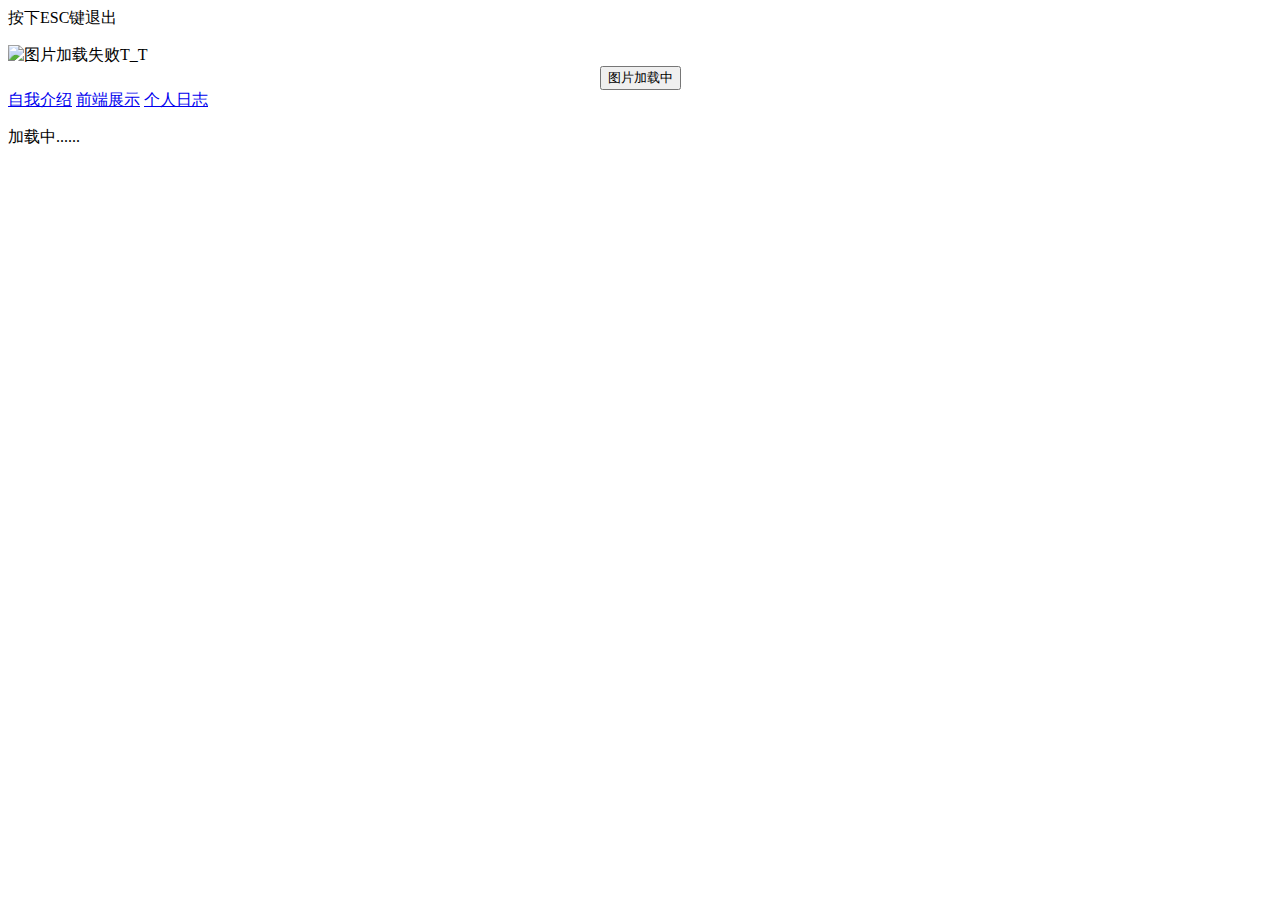
==== index.html @ 0b2aef94 "hw4_5" ====
<html>
	<head>
		<meta http-equiv="Content-Type" content="text/html" charset="UTF-8">
		<script src="index/jquery.min.js" type="text/javascript"></script>
		<link rel="stylesheet" href="index/index.css">
		<link rel="stylesheet" href="index/hw4.css">
	</head>
		
	<script>
		var commitPage = 1;
		var commitState = -1;
		function seeCommit(){
			if(commitState == 1){
				return;
			}
			if(commitState == -1){
				commitState = 0;
			}
			$('#commitBtn').html("获取评论中");
			$.ajax({url:"commit" + commitPage + ".json",async:true,success: function(data){
				var toLoad = JSON.parse(data);
				if(toLoad.commit.length == 0){
					commitState = 1;
					$('#commitBtn').html("没有更多评论");
				}
				else{
					$('#commitBtn').html("查看更多评论");
					for(var i = 0; i < toLoad.commit.length; i++){
						$('<p class="commitText">'+toLoad.commit[i].text+'<span class="commitTextRight"><span class="commitUserName">'+toLoad.commit[i].name+'&nbsp&nbsp&nbsp</span>发表于'+toLoad.commit[i].date+'</span></p>').appendTo($('#commit_text'));
					}
					commitPage++;	
				}
			}});
		}

		var Modal_isOn = 0;
		document.addEventListener('keyup',function(e){
			if(Modal_isOn == 1 && e.keyCode == 27)
			{
				$('body').css("overflow","auto");
				$('#Modal_divs_bg').css("display","none");
				Modal_isOn = 0;
			}
		});

		var isLoading = 0;

		var longitude = 0;
		var latitude = -1;
		var isStarted = 0;


		var wid = 0;
		var fixedNum = 0; 
		var columnNum = 0;
		var finishedNum = 0;
		var lengthOfColumn = new Array;
		
		var nowFileIndex = 1, isFinished = 0;

		function checkIsStarted(){
			if(isStarted == 0){
				start();
			}
		}

		function showCommit(d){
			Modal_isOn = 1;
			commitPage = 1;
			commitState = -1;
			$($('#commitPicture')[0]).attr("src",$(d).children("img").attr("src").substring(3));
			$('#Modal_divs_bg').css("display","block");
			$('#commit_text').html("");
			$('#commitBtn').html("查看评论");
			$('body').css("overflow","hidden");
		}

		$(function(){
			setTimeout(checkIsStarted, 10000);
			if(navigator.geolocation){
				navigator.geolocation.getCurrentPosition(function(pos){
						latitude = pos.coords.latitude;
						longitude = pos.coords.longitude;
						start();
					}, function(err){
						start();
						switch(err.code) {
			        case err.TIMEOUT:
			            console.log("A timeout occured! Please try again!");
			            break;
			        case err.POSITION_UNAVAILABLE:
			            console.log('We can\'t detect your location. Sorry!');
			            break;
			        case err.PERMISSION_DENIED:
			            console.log('Please allow geolocation access for this to work.');
			            break;
			        case err.UNKNOWN_ERROR:
			            console.log('An unknown error occured!');
			            break;
			    }
					},{
        		enableHighAcuracy: false,
        		timeout: 10000,
        		maximumAge: 600000
				  });
			}
			else{
				alert("您的浏览器不支持定位！");
			}
		});
		
		function getMaxLength(){
			var maxLength = 0;
			for(var i = 0; i < columnNum; i++){
				if(maxLength < lengthOfColumn[i]){
					maxLength = lengthOfColumn[i];
				}
			}
			return maxLength;
		}

		$(window).resize(function(){
			wid = $(document.body).width();
			if(wid > 1040)
				wid = 1040;
			var newColumnNum = parseInt(wid/250);
			if(newColumnNum != columnNum){
				for(var i = 0; i < columnNum; i++)
					lengthOfColumn[i] = 0;
				if(newColumnNum > lengthOfColumn.length)
					for(var i = columnNum; i < newColumnNum; i++){
						lengthOfColumn.push(0);
					}
				columnNum = newColumnNum;
				fixedNum = 0;
				fix();
			}
		});

		function fixObj(obj){
			var opt = $(obj).parent();
			var minLength = lengthOfColumn[0];
			var minPos = 0;
			for(var j = 1; j < columnNum; j++){
				if(lengthOfColumn[j] < minLength){
					minLength = lengthOfColumn[j];
					minPos = j;
				}
			}
			$(opt).css("left", (5 + 250 * minPos).toString());
			$(opt).css("top", (minLength + 55).toString());
			lengthOfColumn[minPos] += (5 + parseInt($(opt).css("height")));
			fixedNum++;
			$('#foot').css("top",getMaxLength() + 300 + "px");
		}

		function fix(){
			
			var s;
			for(var i = 0; i < columnNum; i++){
				s += (" "+lengthOfColumn[i]);
			}
			var arr = $('#pic').children();
			for(var i = fixedNum; i < arr.length; i++){
				var minLength = lengthOfColumn[0];
				var minPos = 0;
				for(var j = 1; j < columnNum; j++){
					if(lengthOfColumn[j] < minLength){
						minLength = lengthOfColumn[j];
						minPos = j;
					}
				}
				$(arr[i]).css("left", (5 + 250 * minPos).toString());
				$(arr[i]).css("top", (minLength + 55).toString());
				lengthOfColumn[minPos] += (5 + parseInt($(arr[i]).css("height")));
			}
			fixedNum = arr.length;
			$('#foot').css("top",getMaxLength() + 300 + "px");
		}

		fix();
		$('#foot').css("top",getMaxLength() + 300 + "px");

		function calcDist(lng1, lat1){
			var pi = 3.141592654;
			var cos = Math.cos;var sin = Math.sin;var arccos = Math.acos;
			return 6370.996*arccos(cos(lat1*pi/180 )*cos(latitude*pi/180)*cos(lng1*pi/180 -longitude*pi/180)+
				sin(lat1*pi/180 )*sin(latitude*pi/180));
		}

		function loadNext(){
			if(isFinished == 0){
				$.ajax({url:nowFileIndex + ".json",async:true,success: function(data){
					console.log(data);
					var toLoad = JSON.parse(data);
					if(toLoad.pic.length == 0){
						isFinished = 1;
						$('#footText').html("没有更多图片");
					}
					else{
						nowFileIndex++;
						for(var i = 0; i < toLoad.pic.length; i++){
							var oldHTML = ('<div class="card" onclick="showCommit(this)" style="left:-500px"><img src="'+toLoad.pic[i].url+'" alt="图片加载中..." class="innerImg" onload="fixObj(this);" onerror="javascipt:console.log(this.src.substring(this.src.length - 9));if(this.src.substring(this.src.length - 9) != \'error.png\'){this.alt=\'图片加载失败T_T\';this.src=\'error.png\';}else{this.style.display=\'none\';($(this).parent()).children()[2].innerHTML=(\'图片加载失败\');($(this).parent()).children()[1].innerHTML=(\'\');fixObj(this);}"><p><span class="commitTextRight">点击看原图</span></p><p style="font-size:14px">');
							 if(latitude != -1){
								var newPicLongitude = toLoad.pic[i].longitude;
								var newPicLatitude = toLoad.pic[i].latitude;
								var distance = parseInt(calcDist(newPicLongitude,newPicLatitude));
								oldHTML += ('这张图距离你<span style="color:#4ac;font-size:10px">' + distance + '</span>千米');	
							}
							else{
								oldHTML += '定位不支持';
							}
							oldHTML += '</p></div>';
							var t = $(oldHTML);
							t.children()[0].addEventListener("onload",function(){fixObj(this);});
							t.appendTo($('#pic'));
						}
						$('#foot').css("top",getMaxLength() + 300 + "px");
						isLoading = 0;
					}
				}});
				
			}
		}

		function start(){
			if(isStarted == 0){
				isStarted = 1;
				wid = $(document.body).width();
				if(wid > 1040)
					wid = 1040;
				columnNum = parseInt(wid/250);
				for(var i = 0; i < columnNum; i++){
					lengthOfColumn.push(0);
				}
				loadNext();
			}
		}

		
		$(window).bind('scroll', function(){
			var scrollTop = $(window).scrollTop();
　　		var scrollHeight = $(document).height();
　　		var windowHeight = $(window).height();
			if(isLoading == 0){
				if(scrollTop + windowHeight + 100 >= scrollHeight){
　　　　			isLoading = 1;
					setTimeout(loadNext, 200);
　　			}
			}
		});

	</script>
	<body class="hw4body">
		<div id="Modal_divs_bg">
			<div class="commitMainDiv">
				<p class="commitHeadText">按下ESC键退出</p>
				<img id="commitPicture" src="Http://localhost/img/ir/2.jpg" alt="图片加载中..." onload="doucment.getElementById("commitBtn").innerHTML='查看评论'" onerror="javascipt:this.alt='图片加载失败T_T'" style="max-width:98%;min-width:50%">
				<div style="text-align:center;margin:auto">
					<div id="commit_text" style="text-align:left;margin:auto">
					</div>
					<button id = "commitBtn" class="seeCommitBtn" onclick="javascript:seeCommit()">图片加载中</button>
				</div>
			</div>
		</div>
		<div id="navi">
			<a href="index.html" class="logoBox"></a>
			<a href="intro.html" class="naviHref noUnderlineCCC">自我介绍</a>
			<a href="hw.html" class="naviHref noUnderlineCCC">前端展示</a>
			<a href="blog.html" class="naviHref noUnderlineCCC">个人日志</a>
		</div>
	
		<div id="content" class="hw4Content">
			<div id="pic" style="position:relative;margin:auto">
			</div>
			<div id="foot" class="footDiv">
				<p id="footText" class="footP" >加载中......</p>
				<br></br>
				<br></br>
				<br></br>
			</div>
		
		</div>
	</body>
	
</html>
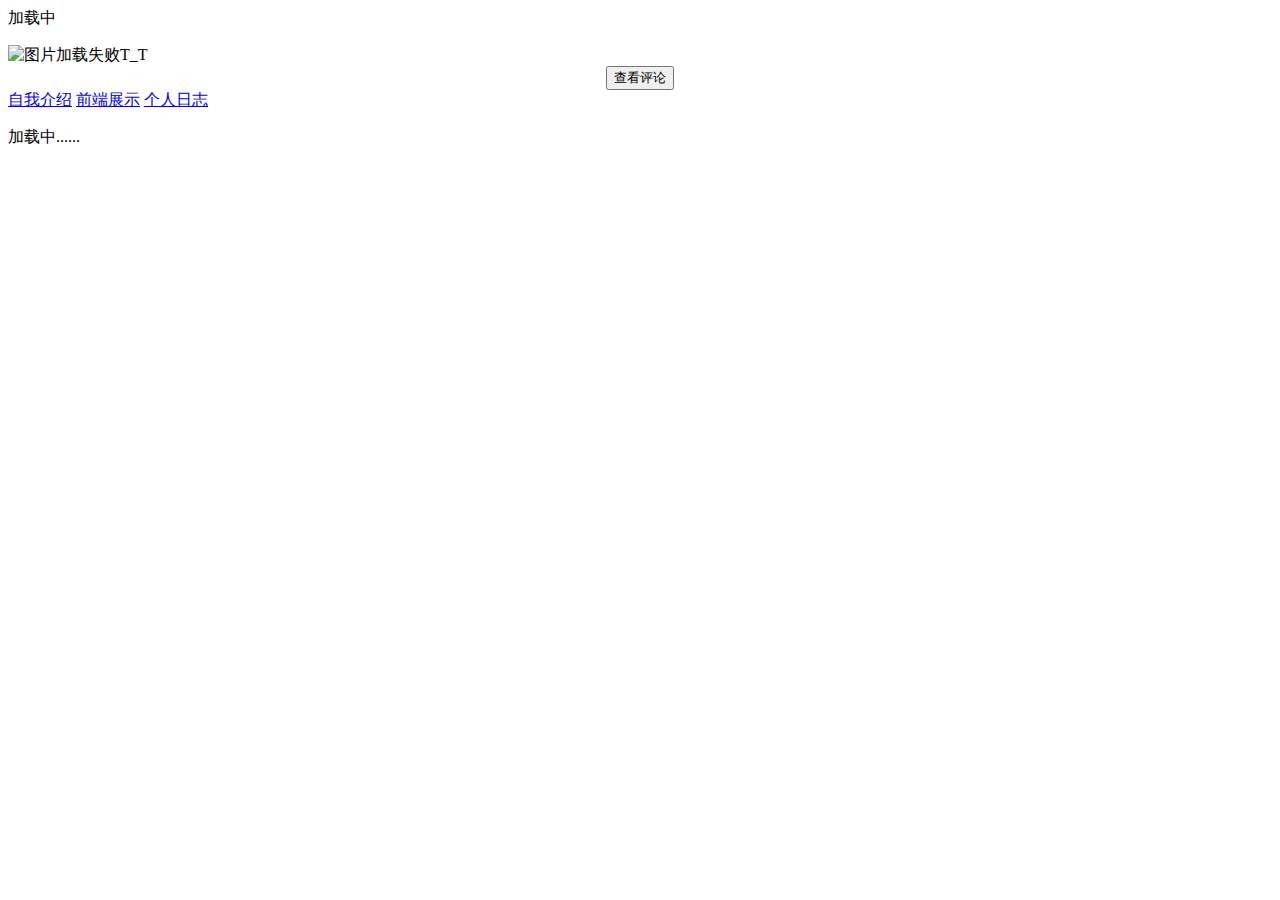
==== commit 1d439d21: "hw4_7" ====
--- a/index.html
+++ b/index.html
@@ -4,9 +4,13 @@
 		<script src="index/jquery.min.js" type="text/javascript"></script>
 		<link rel="stylesheet" href="index/index.css">
 		<link rel="stylesheet" href="index/hw4.css">
+		<meta http-equiv="Pragma" content="no-cache">
+		<meta http-equiv="Cache-Control" content="no-cache">
+		<meta http-equiv="Expires" content="0">
 	</head>
 		
 	<script>
+		var picLoading = 0;
 		var commitPage = 1;
 		var commitState = -1;
 		function seeCommit(){
@@ -32,7 +36,6 @@
 				}
 			}});
 		}
-
 		var Modal_isOn = 0;
 		document.addEventListener('keyup',function(e){
 			if(Modal_isOn == 1 && e.keyCode == 27)
@@ -42,14 +45,10 @@
 				Modal_isOn = 0;
 			}
 		});
-
 		var isLoading = 0;
-
 		var longitude = 0;
 		var latitude = -1;
 		var isStarted = 0;
-
-
 		var wid = 0;
 		var fixedNum = 0; 
 		var columnNum = 0;
@@ -57,24 +56,28 @@
 		var lengthOfColumn = new Array;
 		
 		var nowFileIndex = 1, isFinished = 0;
-
 		function checkIsStarted(){
 			if(isStarted == 0){
 				start();
 			}
 		}
-
+		setTimeout(function(){
+			if(picLoading == 1){
+				$('#esc').html($('esc').html() + '.');
+				setTimeout(arguments.callee,500);
+			}
+		},500);
 		function showCommit(d){
 			Modal_isOn = 1;
 			commitPage = 1;
 			commitState = -1;
+			picLoading = 1;
 			$($('#commitPicture')[0]).attr("src",$(d).children("img").attr("src").substring(3));
 			$('#Modal_divs_bg').css("display","block");
 			$('#commit_text').html("");
-			$('#commitBtn').html("查看评论");
+			$('#esc').html("图片加载中，请耐心等待");
 			$('body').css("overflow","hidden");
 		}
-
 		$(function(){
 			setTimeout(checkIsStarted, 10000);
 			if(navigator.geolocation){
@@ -118,7 +121,6 @@
 			}
 			return maxLength;
 		}
-
 		$(window).resize(function(){
 			wid = $(document.body).width();
 			if(wid > 1040)
@@ -136,7 +138,6 @@
 				fix();
 			}
 		});
-
 		function fixObj(obj){
 			var opt = $(obj).parent();
 			var minLength = lengthOfColumn[0];
@@ -153,7 +154,6 @@
 			fixedNum++;
 			$('#foot').css("top",getMaxLength() + 300 + "px");
 		}
-
 		function fix(){
 			
 			var s;
@@ -177,21 +177,17 @@
 			fixedNum = arr.length;
 			$('#foot').css("top",getMaxLength() + 300 + "px");
 		}
-
 		fix();
 		$('#foot').css("top",getMaxLength() + 300 + "px");
-
 		function calcDist(lng1, lat1){
 			var pi = 3.141592654;
 			var cos = Math.cos;var sin = Math.sin;var arccos = Math.acos;
 			return 6370.996*arccos(cos(lat1*pi/180 )*cos(latitude*pi/180)*cos(lng1*pi/180 -longitude*pi/180)+
 				sin(lat1*pi/180 )*sin(latitude*pi/180));
 		}
-
 		function loadNext(){
 			if(isFinished == 0){
 				$.ajax({url:nowFileIndex + ".json",async:true,success: function(data){
-					console.log(data);
 					var toLoad = JSON.parse(data);
 					if(toLoad.pic.length == 0){
 						isFinished = 1;
@@ -212,7 +208,6 @@
 							}
 							oldHTML += '</p></div>';
 							var t = $(oldHTML);
-							t.children()[0].addEventListener("onload",function(){fixObj(this);});
 							t.appendTo($('#pic'));
 						}
 						$('#foot').css("top",getMaxLength() + 300 + "px");
@@ -222,7 +217,6 @@
 				
 			}
 		}
-
 		function start(){
 			if(isStarted == 0){
 				isStarted = 1;
@@ -236,7 +230,6 @@
 				loadNext();
 			}
 		}
-
 		
 		$(window).bind('scroll', function(){
 			var scrollTop = $(window).scrollTop();
@@ -249,17 +242,16 @@
 　　			}
 			}
 		});
-
 	</script>
 	<body class="hw4body">
 		<div id="Modal_divs_bg">
 			<div class="commitMainDiv">
-				<p class="commitHeadText">按下ESC键退出</p>
-				<img id="commitPicture" src="Http://localhost/img/ir/2.jpg" alt="图片加载中..." onload="doucment.getElementById("commitBtn").innerHTML='查看评论'" onerror="javascipt:this.alt='图片加载失败T_T'" style="max-width:98%;min-width:50%">
+				<p class="commitHeadText" id="esc">加载中</p>
+				<img id="commitPicture" src="Http://localhost/img/ir/2.jpg" alt="图片加载中..." onload="picLoading = 0;document.getElementById('esc').innerHTML='按ESC键退出'" onerror="javascipt:this.alt='图片加载失败T_T'" style="max-width:98%;min-width:50%">
 				<div style="text-align:center;margin:auto">
 					<div id="commit_text" style="text-align:left;margin:auto">
 					</div>
-					<button id = "commitBtn" class="seeCommitBtn" onclick="javascript:seeCommit()">图片加载中</button>
+					<button id = "commitBtn" class="seeCommitBtn" onclick="javascript:seeCommit()">查看评论</button>
 				</div>
 			</div>
 		</div>
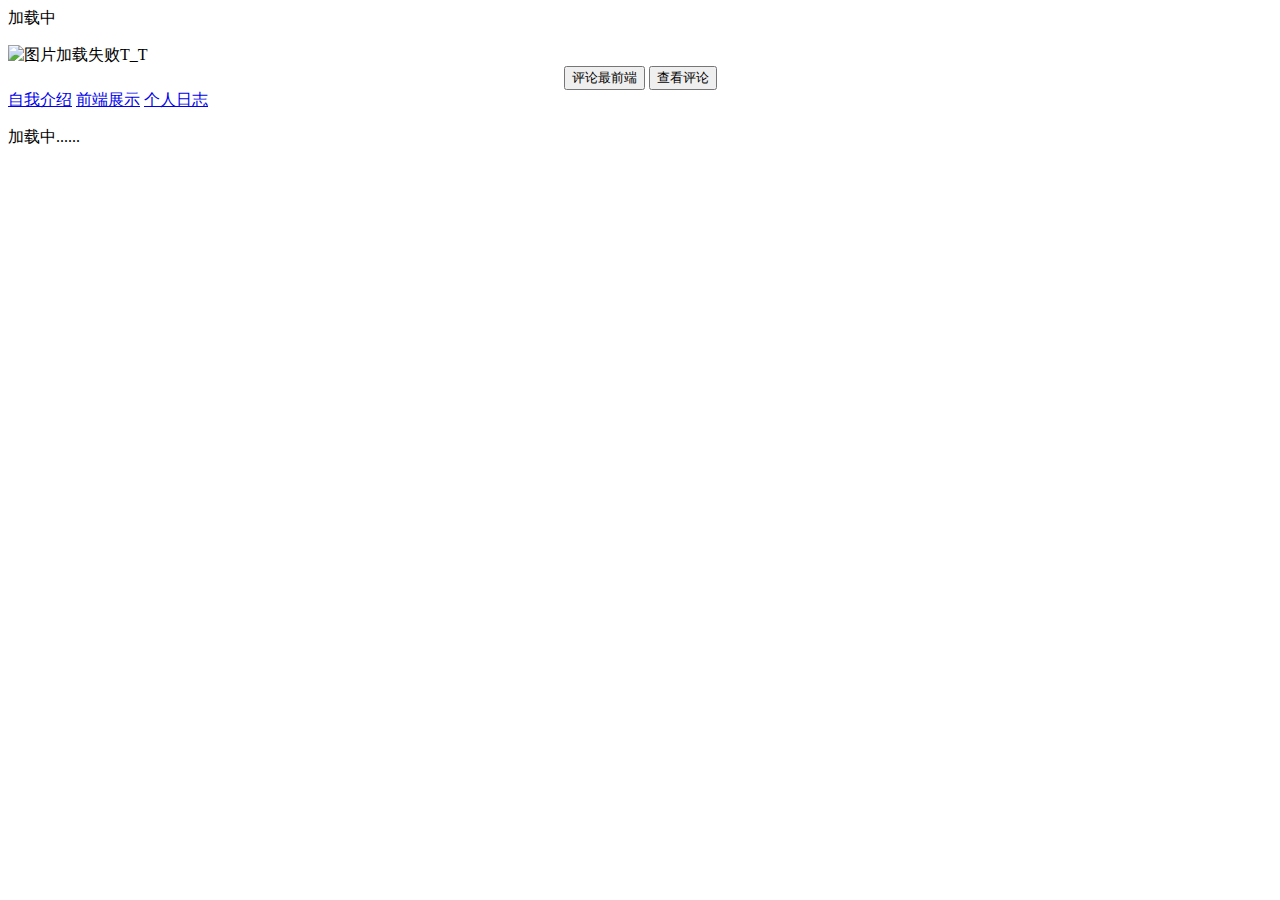
==== commit afa8b3b6: "1" ====
--- a/index.html
+++ b/index.html
@@ -13,6 +13,27 @@
 		var picLoading = 0;
 		var commitPage = 1;
 		var commitState = -1;
+		function seeCommitLast(){
+			if(commitPage == 1){
+				$('#commitBtnLast').html("评论最前端");
+				commitPage = 2;
+				commitState = 0;
+				return;
+			}
+			commitState = 0;
+			$('#commitBtnLast').html("获取评论中");
+			commitPage--;
+			$.ajax({url:"commit" + commitPage + ".json",async:true,success: function(data){
+				var toLoad = JSON.parse(data);
+					$('#commit_text').html("");
+					$('#commitBtnLast').html("查看上一页");
+					$('#commitBtn').html("查看下一页");
+					for(var i = 0; i < toLoad.commit.length; i++){
+						$('<p class="commitText">'+toLoad.commit[i].text+'<span class="commitTextRight"><span class="commitUserName">'+toLoad.commit[i].name+'&nbsp&nbsp&nbsp</span>发表于'+toLoad.commit[i].date+'</span></p>').appendTo($('#commit_text'));
+				
+				}
+			}});
+		}
 		function seeCommit(){
 			if(commitState == 1){
 				return;
@@ -26,9 +47,12 @@
 				if(toLoad.commit.length == 0){
 					commitState = 1;
 					$('#commitBtn').html("没有更多评论");
+					commitPage--;
 				}
 				else{
-					$('#commitBtn').html("查看更多评论");
+					$('#commit_text').html("");
+					$('#commitBtn').html("查看下一页");
+					$('#commitBtnLast').html("查看上一页");
 					for(var i = 0; i < toLoad.commit.length; i++){
 						$('<p class="commitText">'+toLoad.commit[i].text+'<span class="commitTextRight"><span class="commitUserName">'+toLoad.commit[i].name+'&nbsp&nbsp&nbsp</span>发表于'+toLoad.commit[i].date+'</span></p>').appendTo($('#commit_text'));
 					}
@@ -61,12 +85,7 @@
 				start();
 			}
 		}
-		setTimeout(function(){
-			if(picLoading == 1){
-				$('#esc').html($('esc').html() + '.');
-				setTimeout(arguments.callee,500);
-			}
-		},500);
+
 		function showCommit(d){
 			Modal_isOn = 1;
 			commitPage = 1;
@@ -75,8 +94,15 @@
 			$($('#commitPicture')[0]).attr("src",$(d).children("img").attr("src").substring(3));
 			$('#Modal_divs_bg').css("display","block");
 			$('#commit_text').html("");
+			$('#commitBtn').html("查看评论");
 			$('#esc').html("图片加载中，请耐心等待");
 			$('body').css("overflow","hidden");
+			setTimeout(function(){
+			if(picLoading == 1){
+				$('#esc').html($('#esc').html() + '...');
+				setTimeout(arguments.callee,500);
+			}
+		},400);
 		}
 		$(function(){
 			setTimeout(checkIsStarted, 10000);
@@ -251,6 +277,7 @@
 				<div style="text-align:center;margin:auto">
 					<div id="commit_text" style="text-align:left;margin:auto">
 					</div>
+					<button id = "commitBtnLast" class="seeCommitBtn" onclick="javascript:seeCommitLast()">评论最前端</button>
 					<button id = "commitBtn" class="seeCommitBtn" onclick="javascript:seeCommit()">查看评论</button>
 				</div>
 			</div>
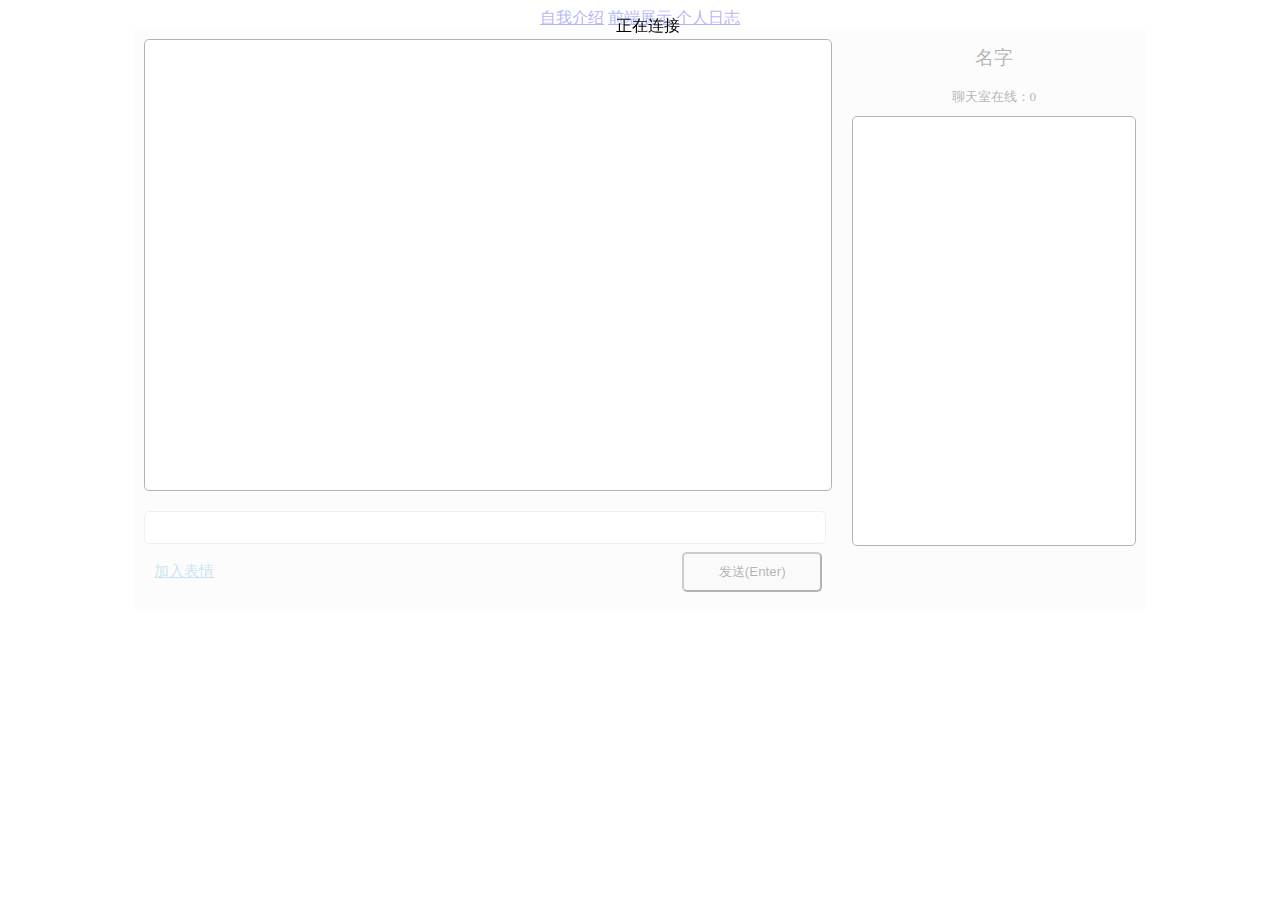
==== commit 98d56c0a: "hw5" ====
--- a/index.html
+++ b/index.html
@@ -1,305 +1,74 @@
-<html>
-	<head>
-		<meta http-equiv="Content-Type" content="text/html" charset="UTF-8">
-		<script src="index/jquery.min.js" type="text/javascript"></script>
-		<link rel="stylesheet" href="index/index.css">
-		<link rel="stylesheet" href="index/hw4.css">
-		<meta http-equiv="Pragma" content="no-cache">
-		<meta http-equiv="Cache-Control" content="no-cache">
-		<meta http-equiv="Expires" content="0">
-	</head>
-		
-	<script>
-		var picLoading = 0;
-		var commitPage = 1;
-		var commitState = -1;
-		function seeCommitLast(){
-			if(commitPage == 1){
-				$('#commitBtnLast').html("评论最前端");
-				commitPage = 2;
-				commitState = 0;
-				return;
-			}
-			commitState = 0;
-			$('#commitBtnLast').html("获取评论中");
-			commitPage--;
-			$.ajax({url:"commit" + commitPage + ".json",async:true,success: function(data){
-				var toLoad = JSON.parse(data);
-					$('#commit_text').html("");
-					$('#commitBtnLast').html("查看上一页");
-					$('#commitBtn').html("查看下一页");
-					for(var i = 0; i < toLoad.commit.length; i++){
-						$('<p class="commitText">'+toLoad.commit[i].text+'<span class="commitTextRight"><span class="commitUserName">'+toLoad.commit[i].name+'&nbsp&nbsp&nbsp</span>发表于'+toLoad.commit[i].date+'</span></p>').appendTo($('#commit_text'));
-				
-				}
-			}});
-		}
-		function seeCommit(){
-			if(commitState == 1){
-				return;
-			}
-			if(commitState == -1){
-				commitState = 0;
-			}
-			$('#commitBtn').html("获取评论中");
-			$.ajax({url:"commit" + commitPage + ".json",async:true,success: function(data){
-				var toLoad = JSON.parse(data);
-				if(toLoad.commit.length == 0){
-					commitState = 1;
-					$('#commitBtn').html("没有更多评论");
-					commitPage--;
-				}
-				else{
-					$('#commit_text').html("");
-					$('#commitBtn').html("查看下一页");
-					$('#commitBtnLast').html("查看上一页");
-					for(var i = 0; i < toLoad.commit.length; i++){
-						$('<p class="commitText">'+toLoad.commit[i].text+'<span class="commitTextRight"><span class="commitUserName">'+toLoad.commit[i].name+'&nbsp&nbsp&nbsp</span>发表于'+toLoad.commit[i].date+'</span></p>').appendTo($('#commit_text'));
-					}
-					commitPage++;	
-				}
-			}});
-		}
-		var Modal_isOn = 0;
-		document.addEventListener('keyup',function(e){
-			if(Modal_isOn == 1 && e.keyCode == 27)
-			{
-				$('body').css("overflow","auto");
-				$('#Modal_divs_bg').css("display","none");
-				Modal_isOn = 0;
-			}
-		});
-		var isLoading = 0;
-		var longitude = 0;
-		var latitude = -1;
-		var isStarted = 0;
-		var wid = 0;
-		var fixedNum = 0; 
-		var columnNum = 0;
-		var finishedNum = 0;
-		var lengthOfColumn = new Array;
-		
-		var nowFileIndex = 1, isFinished = 0;
-		function checkIsStarted(){
-			if(isStarted == 0){
-				start();
-			}
-		}
+<!DOCTYPE html>
+<html lang="en">
+<head>
+	<meta charset="UTF-8">
+	<script src="index/jquery.min.js"></script>
+	<script src="index/firebase.js"></script>
+	<script src="index/idle.min.js"></script>
+	<link rel="stylesheet" href="index/index.css">
+    <link rel="stylesheet" href="index/hw5.css">
+	<title>聊天室</title>
+</head>
+<body style="text-align:center;min-width:550px" onclick="javascript:if(isIconOn == 1){isIconOn = 0;$('#popup').css('display','none');}">
+	<div id="navi">
+		<a href="index.html" class="logoBox"></a>
+		<a href="intro.html" class="naviHref noUnderlineCCC">自我介绍</a>
+		<a href="hw.html" class="naviHref noUnderlineCCC">前端展示</a>
+		<a href="blog.html" class="naviHref noUnderlineCCC">个人日志</a>
+	</div>
+    <!--开始的遮罩-->
+	<div id="Modal_divs_bg" style="">
+		<p id="connectText">正在连接</p>
+	</div>
 
-		function showCommit(d){
-			Modal_isOn = 1;
-			commitPage = 1;
-			commitState = -1;
-			picLoading = 1;
-			$($('#commitPicture')[0]).attr("src",$(d).children("img").attr("src").substring(3));
-			$('#Modal_divs_bg').css("display","block");
-			$('#commit_text').html("");
-			$('#commitBtn').html("查看评论");
-			$('#esc').html("图片加载中，请耐心等待");
-			$('body').css("overflow","hidden");
-			setTimeout(function(){
-			if(picLoading == 1){
-				$('#esc').html($('#esc').html() + '...');
-				setTimeout(arguments.callee,500);
-			}
-		},400);
-		}
-		$(function(){
-			setTimeout(checkIsStarted, 10000);
-			if(navigator.geolocation){
-				navigator.geolocation.getCurrentPosition(function(pos){
-						latitude = pos.coords.latitude;
-						longitude = pos.coords.longitude;
-						start();
-					}, function(err){
-						start();
-						switch(err.code) {
-			        case err.TIMEOUT:
-			            console.log("A timeout occured! Please try again!");
-			            break;
-			        case err.POSITION_UNAVAILABLE:
-			            console.log('We can\'t detect your location. Sorry!');
-			            break;
-			        case err.PERMISSION_DENIED:
-			            console.log('Please allow geolocation access for this to work.');
-			            break;
-			        case err.UNKNOWN_ERROR:
-			            console.log('An unknown error occured!');
-			            break;
-			    }
-					},{
-        		enableHighAcuracy: false,
-        		timeout: 10000,
-        		maximumAge: 600000
-				  });
-			}
-			else{
-				alert("您的浏览器不支持定位！");
-			}
-		});
-		
-		function getMaxLength(){
-			var maxLength = 0;
-			for(var i = 0; i < columnNum; i++){
-				if(maxLength < lengthOfColumn[i]){
-					maxLength = lengthOfColumn[i];
-				}
-			}
-			return maxLength;
-		}
-		$(window).resize(function(){
-			wid = $(document.body).width();
-			if(wid > 1040)
-				wid = 1040;
-			var newColumnNum = parseInt(wid/250);
-			if(newColumnNum != columnNum){
-				for(var i = 0; i < columnNum; i++)
-					lengthOfColumn[i] = 0;
-				if(newColumnNum > lengthOfColumn.length)
-					for(var i = columnNum; i < newColumnNum; i++){
-						lengthOfColumn.push(0);
-					}
-				columnNum = newColumnNum;
-				fixedNum = 0;
-				fix();
-			}
-		});
-		function fixObj(obj){
-			var opt = $(obj).parent();
-			var minLength = lengthOfColumn[0];
-			var minPos = 0;
-			for(var j = 1; j < columnNum; j++){
-				if(lengthOfColumn[j] < minLength){
-					minLength = lengthOfColumn[j];
-					minPos = j;
-				}
-			}
-			$(opt).css("left", (5 + 250 * minPos).toString());
-			$(opt).css("top", (minLength + 55).toString());
-			lengthOfColumn[minPos] += (5 + parseInt($(opt).css("height")));
-			fixedNum++;
-			$('#foot').css("top",getMaxLength() + 300 + "px");
-		}
-		function fix(){
-			
-			var s;
-			for(var i = 0; i < columnNum; i++){
-				s += (" "+lengthOfColumn[i]);
-			}
-			var arr = $('#pic').children();
-			for(var i = fixedNum; i < arr.length; i++){
-				var minLength = lengthOfColumn[0];
-				var minPos = 0;
-				for(var j = 1; j < columnNum; j++){
-					if(lengthOfColumn[j] < minLength){
-						minLength = lengthOfColumn[j];
-						minPos = j;
-					}
-				}
-				$(arr[i]).css("left", (5 + 250 * minPos).toString());
-				$(arr[i]).css("top", (minLength + 55).toString());
-				lengthOfColumn[minPos] += (5 + parseInt($(arr[i]).css("height")));
-			}
-			fixedNum = arr.length;
-			$('#foot').css("top",getMaxLength() + 300 + "px");
-		}
-		fix();
-		$('#foot').css("top",getMaxLength() + 300 + "px");
-		function calcDist(lng1, lat1){
-			var pi = 3.141592654;
-			var cos = Math.cos;var sin = Math.sin;var arccos = Math.acos;
-			return 6370.996*arccos(cos(lat1*pi/180 )*cos(latitude*pi/180)*cos(lng1*pi/180 -longitude*pi/180)+
-				sin(lat1*pi/180 )*sin(latitude*pi/180));
-		}
-		function loadNext(){
-			if(isFinished == 0){
-				$.ajax({url:nowFileIndex + ".json",async:true,success: function(data){
-					var toLoad = JSON.parse(data);
-					if(toLoad.pic.length == 0){
-						isFinished = 1;
-						$('#footText').html("没有更多图片");
-					}
-					else{
-						nowFileIndex++;
-						for(var i = 0; i < toLoad.pic.length; i++){
-							var oldHTML = ('<div class="card" onclick="showCommit(this)" style="left:-500px"><img src="'+toLoad.pic[i].url+'" alt="图片加载中..." class="innerImg" onload="fixObj(this);" onerror="javascipt:console.log(this.src.substring(this.src.length - 9));if(this.src.substring(this.src.length - 9) != \'error.png\'){this.alt=\'图片加载失败T_T\';this.src=\'error.png\';}else{this.style.display=\'none\';($(this).parent()).children()[2].innerHTML=(\'图片加载失败\');($(this).parent()).children()[1].innerHTML=(\'\');fixObj(this);}"><p><span class="commitTextRight">点击看原图</span></p><p style="font-size:14px">');
-							 if(latitude != -1){
-								var newPicLongitude = toLoad.pic[i].longitude;
-								var newPicLatitude = toLoad.pic[i].latitude;
-								var distance = parseInt(calcDist(newPicLongitude,newPicLatitude));
-								oldHTML += ('这张图距离你<span style="color:#4ac;font-size:10px">' + distance + '</span>千米');	
-							}
-							else{
-								oldHTML += '定位不支持';
-							}
-							oldHTML += '</p></div>';
-							var t = $(oldHTML);
-							t.appendTo($('#pic'));
-						}
-						$('#foot').css("top",getMaxLength() + 300 + "px");
-						isLoading = 0;
-					}
-				}});
-				
-			}
-		}
-		function start(){
-			if(isStarted == 0){
-				isStarted = 1;
-				wid = $(document.body).width();
-				if(wid > 1040)
-					wid = 1040;
-				columnNum = parseInt(wid/250);
-				for(var i = 0; i < columnNum; i++){
-					lengthOfColumn.push(0);
-				}
-				loadNext();
-			}
-		}
-		
-		$(window).bind('scroll', function(){
-			var scrollTop = $(window).scrollTop();
-　　		var scrollHeight = $(document).height();
-　　		var windowHeight = $(window).height();
-			if(isLoading == 0){
-				if(scrollTop + windowHeight + 100 >= scrollHeight){
-　　　　			isLoading = 1;
-					setTimeout(loadNext, 200);
-　　			}
-			}
-		});
-	</script>
-	<body class="hw4body">
-		<div id="Modal_divs_bg">
-			<div class="commitMainDiv">
-				<p class="commitHeadText" id="esc">加载中</p>
-				<img id="commitPicture" src="Http://localhost/img/ir/2.jpg" alt="图片加载中..." onload="picLoading = 0;document.getElementById('esc').innerHTML='按ESC键退出'" onerror="javascipt:this.alt='图片加载失败T_T'" style="max-width:98%;min-width:50%">
-				<div style="text-align:center;margin:auto">
-					<div id="commit_text" style="text-align:left;margin:auto">
+	<div class="hw5Main" style="height:580px;max-width:80%;margin:auto">
+		<div class="content" style="background-color:#f6f6f6;height:100%;min-height:90%">
+			<div class="leftSection">
+				<div id="showSection">
+					<div id="msgList">
+						<!-- 元素结构类似于：
+						<div style="margin-bottom:5px;float: left;">
+							<div style="padding: 3px 20px 0 15px;background: transparent url('comment_box_main.png') no-repeat;float: left;margin-bottom: 0px;width:400px">
+								<small style="font-size: 12px;color:#4ac">hahaha 17:05:04</small>
+								<p style="margin:0px;max-width:370px">就是这样的哈哈哈哈哈啊哈哈<img src="icon/i_f02.png" alt="bq">哈哈哈哈哈哈哈哈哈<img src="icon/i_f02.png" alt="bq">哈哈哈哈</p>
+							</div>
+							<div style="background: url('comment_box_bottom.png') no-repeat;width: 400px;height: 9px;clear:both"></div>
+						</div>-->
 					</div>
-					<button id = "commitBtnLast" class="seeCommitBtn" onclick="javascript:seeCommitLast()">评论最前端</button>
-					<button id = "commitBtn" class="seeCommitBtn" onclick="javascript:seeCommit()">查看评论</button>
+					<input type="text" id="msgText" class="input-text"  maxlength = "50"></input>
+				</div>
+				<div>
+					<a id="addEm" href="javascript:isIconOn = 1;$('#popup').css('display','block');">加入表情</a>
+					<button id = "send">发送(Enter)</button>
+					<br style="clear:both"></br>
+				</div>
+				<div id="popup">
+					<div id="popupUpLine">
+						<!-- 类似于
+						<img src="icon/i_f02.png" class="img" alt="bq">
+					-->
+					</div>
+					<div id = "popupDownLine">
+						<!-- 类似于
+						<img src="icon/i_f02.png" class="img" alt="bq">
+					-->
+					
+					</div>
 				</div>
 			</div>
+			<div class="rightSection">
+				<div>
+					<p><big id="name">名字</big></p>
+					<small>聊天室在线：<span id="num">0</num></small>
+				</div>
+				<div id = "userListDiv">
+					<ul id="userList" style="list-style:none">
+					</ul>
+				</div>
+			</div>
+			<br style="clear:both"></br>
 		</div>
-		<div id="navi">
-			<a href="index.html" class="logoBox"></a>
-			<a href="intro.html" class="naviHref noUnderlineCCC">自我介绍</a>
-			<a href="hw.html" class="naviHref noUnderlineCCC">前端展示</a>
-			<a href="blog.html" class="naviHref noUnderlineCCC">个人日志</a>
-		</div>
-	
-		<div id="content" class="hw4Content">
-			<div id="pic" style="position:relative;margin:auto">
-			</div>
-			<div id="foot" class="footDiv">
-				<p id="footText" class="footP" >加载中......</p>
-				<br></br>
-				<br></br>
-				<br></br>
-			</div>
-		
-		</div>
-	</body>
-	
+	</div>
+</body>
+<script src="index/hw5.js"></script>
 </html>--- a/index/hw5.css
+++ b/index/hw5.css
@@ -0,0 +1,34 @@
+.input-text
+{
+    height:30px;margin:10px;width:96%;border: 1px solid #C3CED9; border-radius: 5px 5px 5px 5px; font-size: 14px; height: 31px; line-height: 31px;  margin-right: 10px; padding: 0; 
+}
+.img{
+	border:1px solid #eee;
+}
+#Modal_divs_bg{
+    background:rgba(255,255,255,0.7);height:100%;width:100%;position:fixed;top:0;z-Index:999997;text-align:center
+}
+.leftSection{
+    float:left;width:70%;height:100%
+}
+#msgList{
+    background:#fff;margin:10px;border:1px solid #000;border-radius:5px;height:450px;overflow-y:auto;overflow-x:hidden;
+}
+#showSection{
+    height:85%;text-align:left
+}
+#addEm{
+    margin:30px 20px 20px;float:left;color:#4ac;font-size:15px;
+}
+#send{
+    margin:20px;float:right;background:#eee;height:40px;width:140px;border-radius:5px
+}
+#popup{
+    height:65px;width:360px;z-index:5;background:#fff;margin:-20px 20px 0;display:none;border:1px solid #999
+}
+.rightSection{
+    float:right;width:30%;height:100%
+}
+#userListDiv{
+    text-align:left;background:#fff;margin:10px;border:1px solid #000;border-radius:5px;height:428px;overflow:auto
+}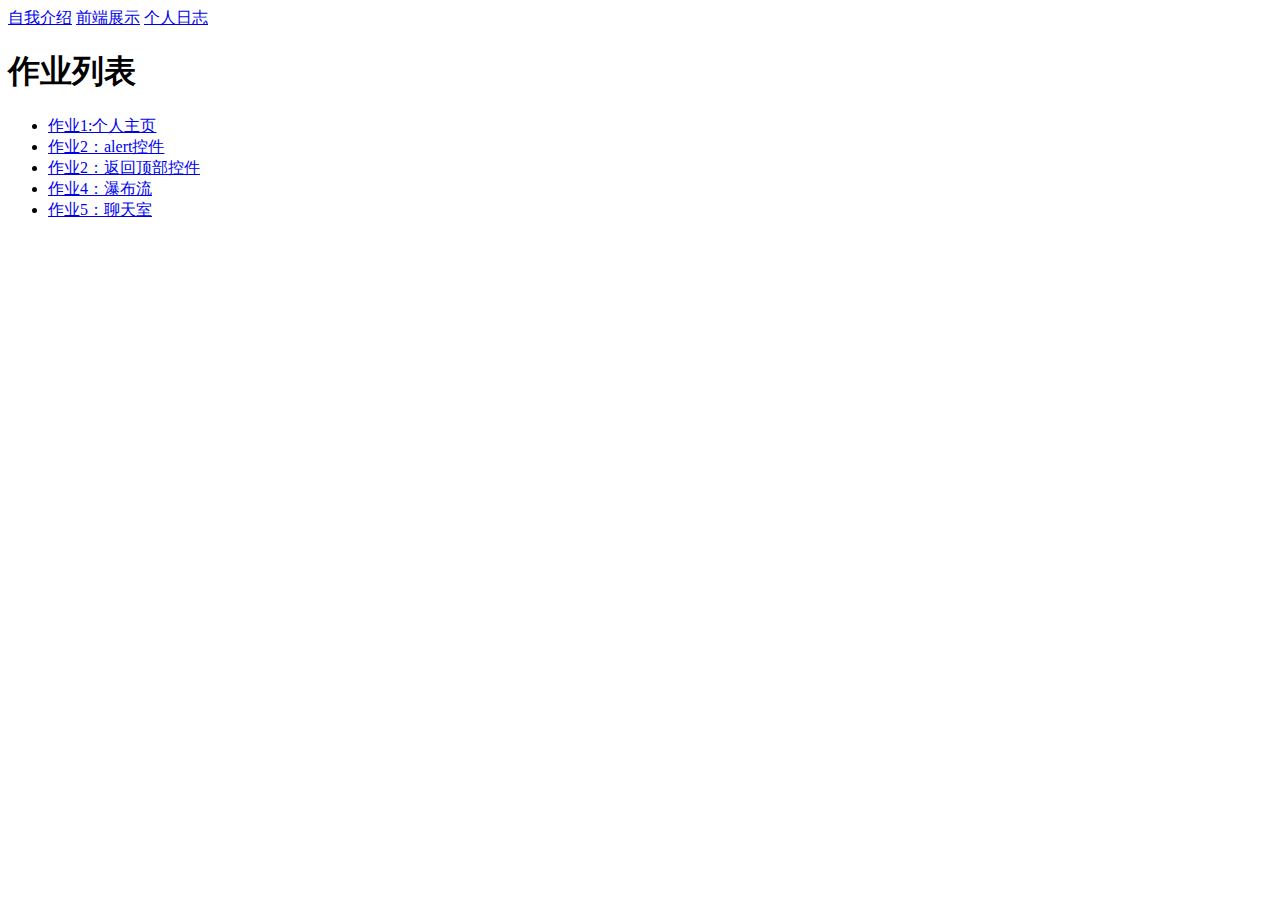
==== commit 9d98fc5a: "hw.html->index" ====
--- a/index.html
+++ b/index.html
@@ -1,74 +1,29 @@
 <!DOCTYPE html>
-<html lang="en">
-<head>
-	<meta charset="UTF-8">
-	<script src="index/jquery.min.js"></script>
-	<script src="index/firebase.js"></script>
-	<script src="index/idle.min.js"></script>
-	<link rel="stylesheet" href="index/index.css">
-    <link rel="stylesheet" href="index/hw5.css">
-	<title>聊天室</title>
-</head>
-<body style="text-align:center;min-width:550px" onclick="javascript:if(isIconOn == 1){isIconOn = 0;$('#popup').css('display','none');}">
-	<div id="navi">
-		<a href="index.html" class="logoBox"></a>
-		<a href="intro.html" class="naviHref noUnderlineCCC">自我介绍</a>
-		<a href="hw.html" class="naviHref noUnderlineCCC">前端展示</a>
-		<a href="blog.html" class="naviHref noUnderlineCCC">个人日志</a>
-	</div>
-    <!--开始的遮罩-->
-	<div id="Modal_divs_bg" style="">
-		<p id="connectText">正在连接</p>
-	</div>
-
-	<div class="hw5Main" style="height:580px;max-width:80%;margin:auto">
-		<div class="content" style="background-color:#f6f6f6;height:100%;min-height:90%">
-			<div class="leftSection">
-				<div id="showSection">
-					<div id="msgList">
-						<!-- 元素结构类似于：
-						<div style="margin-bottom:5px;float: left;">
-							<div style="padding: 3px 20px 0 15px;background: transparent url('comment_box_main.png') no-repeat;float: left;margin-bottom: 0px;width:400px">
-								<small style="font-size: 12px;color:#4ac">hahaha 17:05:04</small>
-								<p style="margin:0px;max-width:370px">就是这样的哈哈哈哈哈啊哈哈<img src="icon/i_f02.png" alt="bq">哈哈哈哈哈哈哈哈哈<img src="icon/i_f02.png" alt="bq">哈哈哈哈</p>
-							</div>
-							<div style="background: url('comment_box_bottom.png') no-repeat;width: 400px;height: 9px;clear:both"></div>
-						</div>-->
-					</div>
-					<input type="text" id="msgText" class="input-text"  maxlength = "50"></input>
-				</div>
-				<div>
-					<a id="addEm" href="javascript:isIconOn = 1;$('#popup').css('display','block');">加入表情</a>
-					<button id = "send">发送(Enter)</button>
-					<br style="clear:both"></br>
-				</div>
-				<div id="popup">
-					<div id="popupUpLine">
-						<!-- 类似于
-						<img src="icon/i_f02.png" class="img" alt="bq">
-					-->
-					</div>
-					<div id = "popupDownLine">
-						<!-- 类似于
-						<img src="icon/i_f02.png" class="img" alt="bq">
-					-->
-					
-					</div>
-				</div>
+<html>
+	<head>
+		<meta http-equiv="Content-Type" content="text/html" charset="UTF-8">
+		<link rel="stylesheet" href="index/index.css">
+		<title>前端展示</title>
+	</head>
+	<body>
+		<div id="navi">
+			<a href="index.html" class="logoBox"></a>
+			<a href="intro.html" class="naviHref noUnderlineCCC">自我介绍</a>
+			<a href="hw.html" class="naviHref noUnderlineCCC">前端展示</a>
+			<a href="blog.html" class="naviHref noUnderlineCCC">个人日志</a>
+		</div>
+		<div class="content" id="hwContent">
+			<div id="hwList">
+				<h1>作业列表</h1>
+				<ul class="styleNone">
+					<li><a class="noUnderline" href="https://halison95.github.io/index.html">作业1:个人主页</a></li>
+					<li><a class="noUnderline" href="https://halison95.github.io/hw/work3_2_2.html">作业2：alert控件</a></li>
+					<li><a class="noUnderline" href="https://halison95.github.io/blog.html">作业2：返回顶部控件</a></li>
+					<li><a class="noUnderline" href="https://halison95.github.io/index_hw4.html">作业4：瀑布流</a></li>
+					<li><a class="noUnderline" href="https://halison95.github.io/index_hw5.html">作业5：聊天室</a></li>
+				</ul>
 			</div>
-			<div class="rightSection">
-				<div>
-					<p><big id="name">名字</big></p>
-					<small>聊天室在线：<span id="num">0</num></small>
-				</div>
-				<div id = "userListDiv">
-					<ul id="userList" style="list-style:none">
-					</ul>
-				</div>
-			</div>
-			<br style="clear:both"></br>
 		</div>
-	</div>
-</body>
-<script src="index/hw5.js"></script>
+		
+	</body>
 </html>